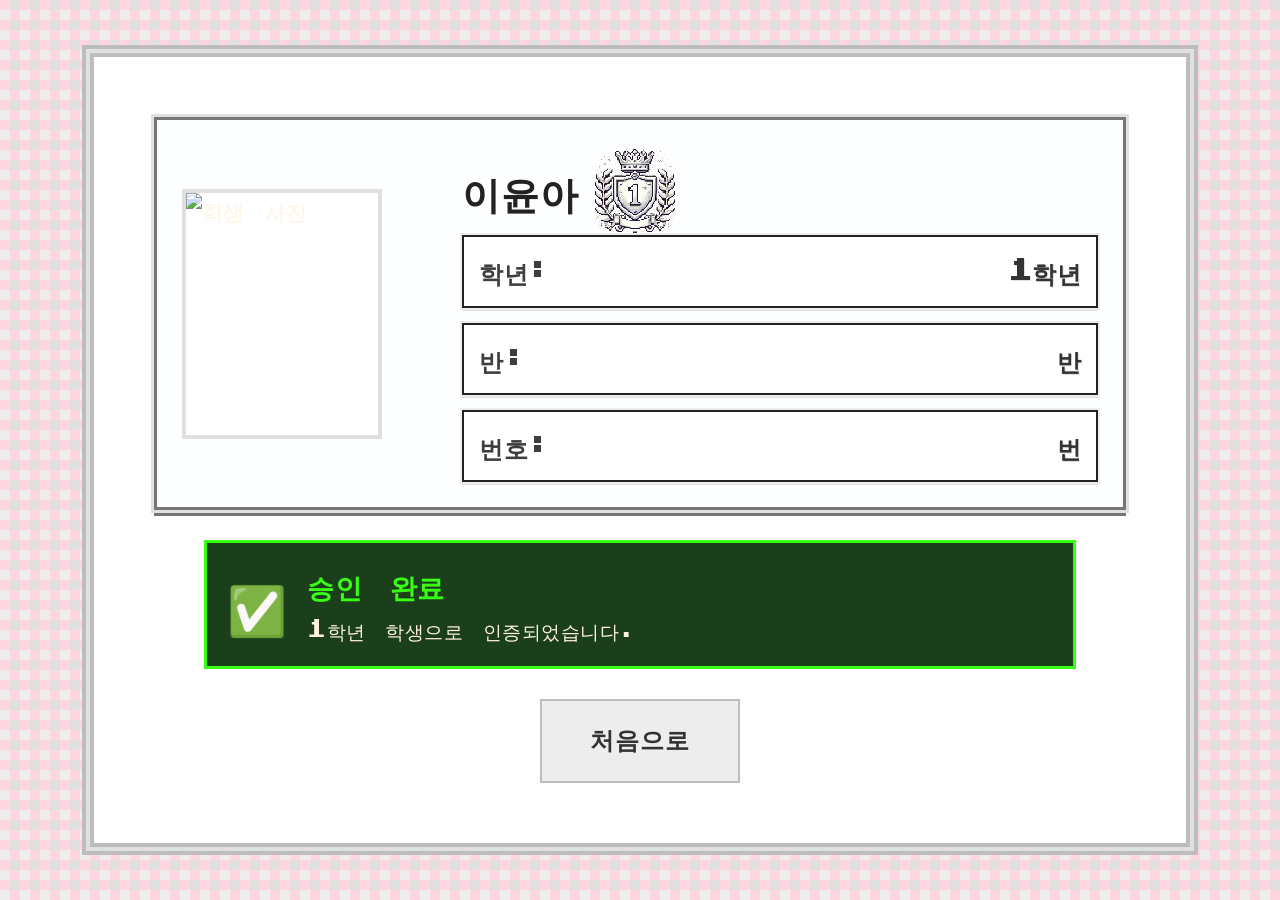
==== grade1.html @ af416626 "Add files via upload" ====
<!DOCTYPE html>
<html lang="ko">

<head>
    <meta charset="UTF-8">
    <meta name="viewport" content="width=device-width, initial-scale=1.0">
    <title>1학년 승인 페이지</title>
    <link rel="stylesheet" href="grade1.css">

</head>

<body>
    <div class="container">


        <div class="student-info-card">
            <div class="student-photo">
                <img src="https://via.placeholder.com/200x250/4A90E2/FFFFFF?text=3학년학생" alt="학생 사진">
                <img class="laptop-img" src="노트북.png" alt="소프트과">
                <img class="robot-img" src="로봇.png" alt="자동화과">
                <img class="반도체-img" src="반도체.png" alt="전자과">
                <img class="pallete-img" src="팔레트.png" alt="디자인과">


            </div>
            <div class="student-details">
                <div class="name-container">
                    <h2 class="student-name">이윤아</h2>

                    <img class="white-badge" src="흰색뱃지.png" alt="흰색뱃지">


                </div>

                <div class="info-grid">

                    <div class="info-item">
                        <label>학년:</label>
                        <span>1학년</span>
                    </div>
                    <div class="info-item">
                        <label>반:</label>
                        <span id="class-number">반</span>
                    </div>
                    <div class="info-item">
                        <label>번호:</label>
                        <span id="student-number">번</span>
                    </div>
                </div>
            </div>
        </div>

        <div class="approval-section">

            <div class="status-card approved">
                <div class="status-icon">✅</div>
                <div class="status-text">
                    <h4>승인 완료</h4>
                    <p>1학년 학생으로 인증되었습니다.</p>
                </div>
            </div>
        </div>

        <div class="action-buttons">

            <button class="btn-secondary" onclick="window.location.href='index.html'">처음으로</button>
        </div>
    </div>

    <script src="approval.js"></script>
</body>

</html>
---- grade1.css ----
/* Google Fonts - 게임 스타일 픽셀 폰트 */
@import url('https://fonts.googleapis.com/css2?family=Press+Start+2P&family=Orbitron:wght@400;700;900&display=swap');

/* 기본 스타일 리셋 */
* {
    margin: 0;
    padding: 0;
    box-sizing: border-box;
}

body {
    font-family: 'Press Start 2P', 'Orbitron', monospace;
    background: linear-gradient(135deg, #FFD6E0 100% 0%, #fff 100%);
    display: flex;
    align-items: center;
    justify-content: center;
    color: #fff3e0;
    padding: 20px;
    line-height: 1.6;
    position: relative;
    overflow: hidden;
    font-size: 1.3rem;
    font-family: 'Press Start 2P', 'Orbitron', monospace;

    /* background: linear-gradient(135deg,  0%, #FFE4EC 30%, #FADADD 60%, ); */
    min-height: 100vh;
    display: flex;
    align-items: center;
    justify-content: center;
    /* color: #333; */
    padding: 20px;
    line-height: 1.6;
    position: relative;
    overflow: hidden;
    font-size: 1.3rem;
}


/* 동적 픽셀 애니메이션 */
body::before {
    content: '';
    position: fixed;
    top: 0;
    left: 0;
    width: 100%;
    height: 100%;
    background-image:
        radial-gradient(circle at 20% 20%, #ededed 1px, transparent 1px),
        radial-gradient(circle at 80% 40%, #e0e0e0 1px, transparent 1px),
        radial-gradient(circle at 40% 80%, #ededed 1px, transparent 1px),
        radial-gradient(circle at 90% 90%, #e0e0e0 1px, transparent 1px);
    background-size: 50px 50px, 30px 30px, 40px 40px, 60px 60px;
    pointer-events: none;
    z-index: -1;
}

/* 추가 픽셀 효과 */
body::after {
    content: '';
    position: fixed;
    top: 0;
    left: 0;
    width: 100%;
    height: 100%;
    background-image:
        linear-gradient(45deg, #ededed 25%, transparent 25%),
        linear-gradient(-45deg, #e0e0e0 25%, transparent 25%),
        linear-gradient(45deg, transparent 75%, #ededed 75%),
        linear-gradient(-45deg, transparent 75%, #e0e0e0 75%);
    background-size: 20px 20px;
    background-position: 0 0, 0 10px, 10px -10px, -10px 0px;
    animation: pixelMove 4s linear infinite;
    pointer-events: none;
    z-index: -1;
}

@keyframes pixelMove {
    0% {
        background-position: 0 0, 0 10px, 10px -10px, -10px 0px;
    }

    100% {
        background-position: 20px 20px, 20px 30px, 30px 10px, 10px 20px;
    }
}

.container {
    border: 4px solid #bdbdbd;
    background: #fff;
    border-radius: 0;
    padding: 60px;
    box-shadow:
        0 0 0 4px #e0e0e0,
        0 0 0 8px #bdbdbd,
        0 8px 0 0 #e0e0e0;
    max-width: 1100px;
    width: 100%;
    animation: slideIn 0.6s ease-out;
    position: relative;
}

/* 카드 테두리 시계방향 애니메이션
.container::before {
    content: '';
    position: absolute;
    top: -2px;
    left: -2px;
    right: -2px;
    bottom: -2px;
    z-index: -1;
    border-radius: 2px;
    background: conic-gradient(#ff9800 0% 0%,
            #ff9800 0% 0%,
            transparent 0% 100%);
    animation: borderSweep 1.2s cubic-bezier(.7, 0, .3, 1) forwards;
} */

/* 애니메이션이 끝나면 평소의 테두리로 고정 */
@keyframes borderSweep {
    0% {
        background: conic-gradient(#bdbdbd 0%, #bdbdbd 0%, transparent 0% 100%);
    }

    100% {
        background: linear-gradient(45deg, #bdbdbd, #e0e0e0, #fff);
    }
}

@keyframes slideIn {
    from {
        opacity: 0;
        transform: translateY(30px);
    }

    to {
        opacity: 1;
        transform: translateY(0);
    }
}


.header {
    text-align: center;
    margin-bottom: 40px;
}

@keyframes titleGlow {
    0% {
        filter: drop-shadow(0 0 5px #e0e0e0);
    }

    100% {
        filter: drop-shadow(0 0 15px #bdbdbd);
    }
}

.title::after {
    content: '';
    position: absolute;
    bottom: -10px;
    left: 50%;
    transform: translateX(-50%);
    width: 80%;
    height: 4px;
    background: linear-gradient(90deg, transparent, #bdbdbd, transparent);
    box-shadow: 0 0 10px #e0e0e0;
    animation: lineGlow 2s ease-in-out infinite alternate;
}

@keyframes lineGlow {
    0% {
        box-shadow: 0 0 10px #e0e0e0;
    }

    100% {
        box-shadow: 0 0 20px #bdbdbd, 0 0 30px #ededed;
    }
}

@keyframes badgeGlow {
    from {
        box-shadow: 0 8px 20px #e0e0e0;
    }

    to {
        box-shadow: 0 12px 30px #ededed;
    }
}

/* 학생 정보 카드 */
.student-info-card {
    display: flex;
    gap: 30px;
    align-items: center;
    padding: 25px;
    background: hsla(0, 0%, 100%, 0.651);
    background: #fcfeffa6;

    border: 3px solid #767676;
    border-radius: 0;
    box-shadow:
        0 0 0 3px #e0e0e0,
        0 6px 0 0#767676;
    margin-bottom: 30px;
    position: relative;
    animation: cardGlow 3s ease-in-out infinite alternate;
}

@keyframes cardGlow {
    0% {
        box-shadow:
            0 0 0 3px #e0e0e0,
            0 6px 0 0 #bdbdbd,
            0 0 10px #ededed;
    }

    100% {
        box-shadow:
            0 0 0 3px #e0e0e0,
            0 6px 0 0 #bdbdbd,
            0 0 20px #ededed;
    }
}

.student-info-card::before {
    content: '';
    position: absolute;
    top: -2px;
    left: -2px;
    right: -2px;
    bottom: -2px;
    background: linear-gradient(45deg, #bdbdbd, #e0e0e0, #fff);
    z-index: -1;
    animation: borderPulse 2s ease-in-out infinite;
}

@keyframes borderPulse {

    0%,
    100% {
        opacity: 0.7;
    }

    50% {
        opacity: 1;
    }
}

.student-photo {
    /* flex-shrink: 0; */
    width: 200px;
    height: 250px;
    border-radius: 0;
    object-fit: cover;
    border: 4px solid #e0e0e0;
    background: #fff;
    image-rendering: pixelated;
    animation: photoGlow 4s ease-in-out infinite alternate;
}

@keyframes photoGlow {
    0% {
        box-shadow:
            0 0 0 4px #ededed,
            0 4px 0 0 #e0e0e0,
            0 0 5px #bdbdbd;
    }

    100% {
        box-shadow:
            0 0 0 4px #ededed,
            0 4px 0 0 #e0e0e0,
            0 0 15px #bdbdbd;
    }
}

.student-photo img {
    /* width: 200px;
    height: 250px;
    border-radius: 20px;
    object-fit: cover;
    border: 5px solid white;
    box-shadow: 0 12px 25px rgba(0, 0, 0, 0.15); */
    image-rendering: pixelated;
}

.laptop-img {
    position: relative;
    z-index: 10;
    width: 100px;
    transform: scaleX(-1) translate(-130px, 150px);
    image-rendering: pixelated;
}

.robot-img {
    position: relative;
    z-index: 10;
    width: 100px;
    transform: scaleX(-1) translate(-130px, 150px);
    image-rendering: pixelated;
    display: none;
}

.반도체-img {
    position: relative;
    z-index: 10;
    width: 100px;
    transform: scaleX(-1) translate(-130px, 150px);
    image-rendering: pixelated;
    display: none;
}

.pallete-img {
    position: relative;
    z-index: 10;
    width: 100px;
    transform: scaleX(-1) translate(-130px, 150px);
    image-rendering: pixelated;
    display: none;
}

.name-container {
    display: flex;
    align-items: center;
}

.white-badge {
    width: 90px;
    margin-left: 10px;
    image-rendering: pixelated;
    animation: badgeFloat 3s ease-in-out infinite;
}

@keyframes badgeFloat {

    0%,
    100% {
        transform: translateY(0px);
    }

    50% {
        transform: translateY(-5px);
    }
}

.student-details {
    flex: 1;
    padding-left: 50px;
}

.student-name {
    font-size: 2.4rem;
    color: #222;
    font-weight: bold;
    letter-spacing: 1px;
    background: none;
    text-shadow: none;
    -webkit-background-clip: unset;
    -webkit-text-fill-color: unset;
    background-clip: unset;
}

/* @keyframes namePulse {
    0% {
        text-shadow:
            2px 2px 0px #008CFF,
            0 0 10px #4FC3F7;
    }

    100% {
        text-shadow:
            2px 2px 0px #008CFF,
            0 0 20px #4FC3F7,
            0 0 30px #B3E5FC;
    }
} */

.info-grid {
    display: grid;
    gap: 15px;
}

.info-item {
    display: flex;
    justify-content: space-between;
    align-items: center;
    padding: 15px;
    border: 2px solid #222;
    border-radius: 0;
    background: #fff;
    box-shadow:
        0 0 0 2px #ededed,
        0 3px 0 0 #e0e0e0;
    position: relative;
    animation: itemGlow 4s ease-in-out infinite alternate;
}

@keyframes itemGlow {
    0% {
        box-shadow:
            0 0 0 2px #ededed,
            0 3px 0 0 #e0e0e0,
            0 0 5px #bdbdbd;
    }

    100% {
        box-shadow:
            0 0 0 2px #ededed,
            0 3px 0 0 #e0e0e0,
            0 0 15px #bdbdbd;
    }
}

/* .info-item:last-child {
    border-bottom: 2px solid #ff9800;
} */

.info-item label {
    font-weight: 600;
    color: #3e3e3e;
    font-size: 1.5rem;
    letter-spacing: 0.5px;
    /* text-shadow: 1px 1px 0px #222; */
}

.info-item span {
    font-weight: bold;
    color: #333;
    font-size: 1.5rem;
    letter-spacing: 0.5px;
    text-shadow: 1px 1px 0px #e0e0e0;
}

/* @keyframes valueGlow {
    0% {
        text-shadow:
            1px 1px 0px #e65100,
            0 0 5px #ff9800;
    }

    100% {
        text-shadow:
            1px 1px 0px #e65100,
            0 0 10px #ff9800,
            0 0 15px #ff5722;
    }
} */

/* 승인 섹션 */
.approval-section {
    margin-bottom: 30px;
}

/* .approval-section h3 {
    font-size: 1.7rem;
    margin-bottom: 20px;
    color: #ff9800;
    text-align: center;
    letter-spacing: 1px;
    text-shadow:
        2px 2px 0px #e65100,
        0 0 10px #ff9800;
    animation: sectionTitleGlow 2s ease-in-out infinite alternate;
} */

/* @keyframes sectionTitleGlow {
    0% {
        text-shadow:
            2px 2px 0px #e65100,
            0 0 10px #ff9800;
    }

    100% {
        text-shadow:
            2px 2px 0px #e65100,
            0 0 20px #ff9800,
            0 0 30px #ff5722;
    }
} */

.status-card {
    display: flex;
    align-items: center;
    gap: 20px;
    padding: 20px;
    border-radius: 0;
    background: #f5f5f5;
    border: 3px solid #bdbdbd;
    /* box-shadow:
        0 0 0 3px #2d1b0f,
        0 6px 0 0 #ff9800; */
    position: relative;
    animation: statusGlow 3s ease-in-out infinite alternate;
}

/* @keyframes statusGlow {
    0% {
        box-shadow:
            0 0 0 3px #2d1b0f,
            0 6px 0 0 #ff9800,
            0 0 10px rgba(255, 152, 0, 0.3);
    }

    100% {
        box-shadow:
            0 0 0 3px #2d1b0f,
            0 6px 0 0 #ff9800,
            0 0 20px rgba(255, 152, 0, 0.6);
    }
} */

.status-card.approved {
    background: #1a3f1a;
    border: 3px solid #39FF14;
    margin: 10px 50px;
    box-shadow: none;
}

.status-card.approved::before {
    display: none !important;
}

.status-icon {
    font-size: 3rem;
    animation: pulse 2s infinite;
    color: #39FF14;
    text-shadow: none;
}

@keyframes pulse {
    0% {
        transform: scale(1);
        /* text-shadow:
            2px 2px 0px #e65100,
            0 0 15px #ff9800; */
    }

    50% {
        transform: scale(1.1);
        /* text-shadow:
            2px 2px 0px #e65100,
            0 0 25px #ff9800; */
    }

    100% {
        transform: scale(1);
        /* text-shadow:
            2px 2px 0px #e65100,
            0 0 15px #ff9800; */
    }
}

.status-text h4 {
    font-size: 1.7rem;
    color: #39FF14;
    margin-bottom: 8px;
    font-weight: bold;
    letter-spacing: 0.5px;
    text-shadow: none;
}

.status-text p {
    color: #fff3e0;
    font-size: 1.2rem;
    margin: 0;
    letter-spacing: 0.5px;
    /* text-shadow: 1px 1px 0px #e65100; */
}

/* 액션 버튼 */
.action-buttons {
    display: flex;
    gap: 20px;
    justify-content: center;
}

.btn-secondary {
    padding: 24px 48px;
    border: none;
    border-radius: 0;
    font-size: 1.5rem;
    font-weight: bold;
    cursor: pointer;
    transition: all 0.2s ease;
    min-width: 140px;
    letter-spacing: 1px;
    font-family: 'Press Start 2P', 'Orbitron', monospace;
    background: #ededed;
    color: #333;
    border: 2px solid #bdbdbd;
    box-shadow: none;
    text-shadow: none;
    position: relative;
    text-transform: uppercase;
    animation: buttonGlow 3s ease-in-out infinite alternate;
}

/* @keyframes buttonGlow {
    0% {
        box-shadow:
            0 0 0 3px #2d1b0f,
            0 6px 0 0 #e65100,
            0 0 5px rgba(255, 152, 0, 0.3);
    }

    100% {
        box-shadow:
            0 0 0 3px #2d1b0f,
            0 6px 0 0 #e65100,
            0 0 15px rgba(255, 152, 0, 0.6);
    }
} */



.btn-secondary:hover {
    background: #fff;
    border-color: #757575;
}


/* 반응형 디자인 */
@media (max-width: 768px) {
    .container {
        padding: 30px 20px;
        margin: 10px;
    }

    .title {
        font-size: 1.2rem;
        letter-spacing: 1px;
    }

    .student-info-card {
        flex-direction: column;
        text-align: center;
        gap: 20px;
    }

    .student-photo img {
        width: 150px;
        height: 200px;
    }

    .student-name {
        font-size: 1rem;
        letter-spacing: 0.5px;
    }

    .info-item label,
    .info-item span {
        font-size: 0.7rem;
    }

    .approval-section h3 {
        font-size: 0.9rem;
    }

    .status-text h4 {
        font-size: 0.8rem;
    }

    .status-text p {
        font-size: 0.7rem;
    }

    .action-buttons {
        flex-direction: column;
        align-items: center;
    }

    .btn-secondary {
        width: 100%;
        max-width: 300px;
        font-size: 0.7rem;
    }
}
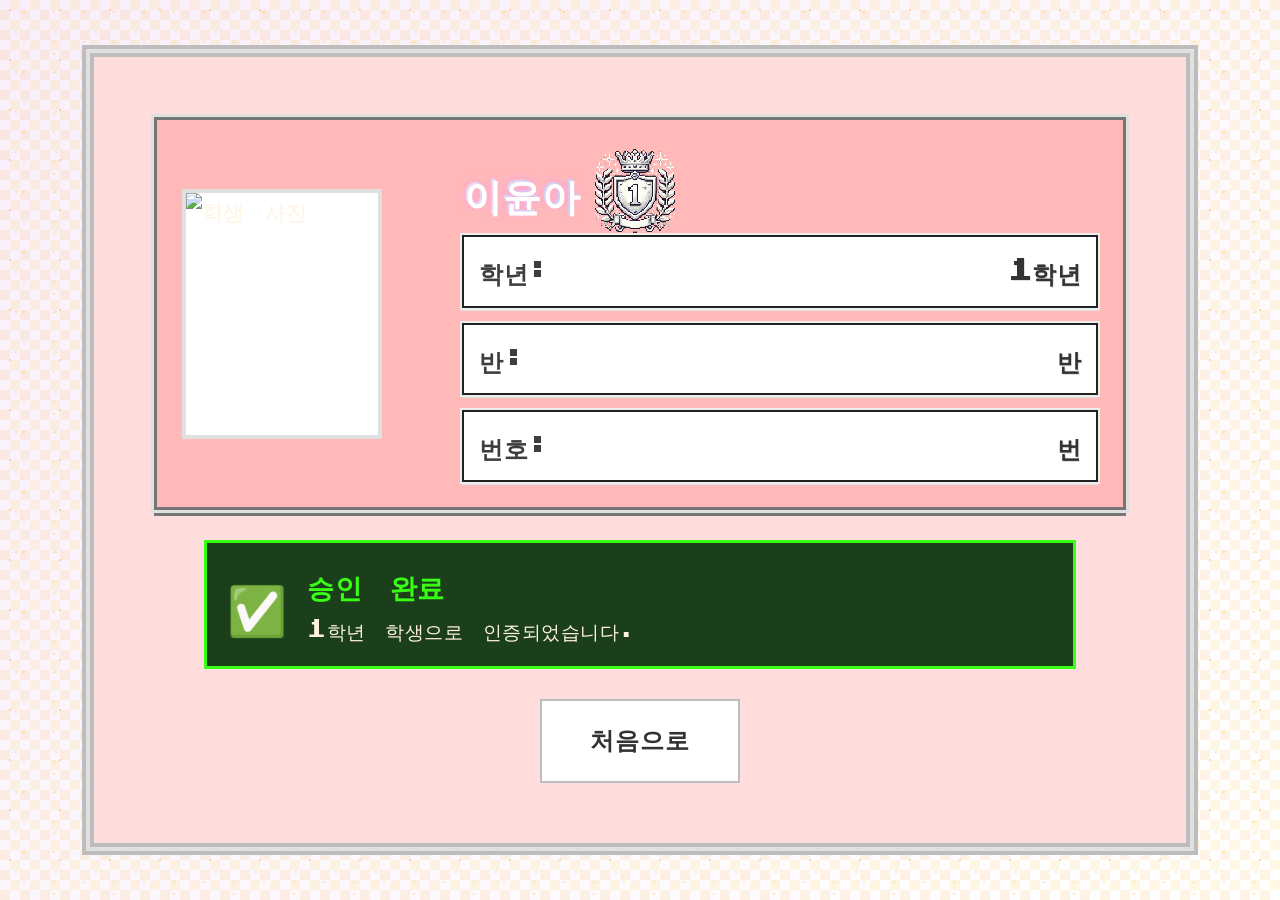
==== commit aa7a31e6: "Add files via upload" ====
--- a/grade1.html
+++ b/grade1.html
@@ -1,73 +1,73 @@
-<!DOCTYPE html>
-<html lang="ko">
-
-<head>
-    <meta charset="UTF-8">
-    <meta name="viewport" content="width=device-width, initial-scale=1.0">
-    <title>1학년 승인 페이지</title>
-    <link rel="stylesheet" href="grade1.css">
-
-</head>
-
-<body>
-    <div class="container">
-
-
-        <div class="student-info-card">
-            <div class="student-photo">
-                <img src="https://via.placeholder.com/200x250/4A90E2/FFFFFF?text=3학년학생" alt="학생 사진">
-                <img class="laptop-img" src="노트북.png" alt="소프트과">
-                <img class="robot-img" src="로봇.png" alt="자동화과">
-                <img class="반도체-img" src="반도체.png" alt="전자과">
-                <img class="pallete-img" src="팔레트.png" alt="디자인과">
-
-
-            </div>
-            <div class="student-details">
-                <div class="name-container">
-                    <h2 class="student-name">이윤아</h2>
-
-                    <img class="white-badge" src="흰색뱃지.png" alt="흰색뱃지">
-
-
-                </div>
-
-                <div class="info-grid">
-
-                    <div class="info-item">
-                        <label>학년:</label>
-                        <span>1학년</span>
-                    </div>
-                    <div class="info-item">
-                        <label>반:</label>
-                        <span id="class-number">반</span>
-                    </div>
-                    <div class="info-item">
-                        <label>번호:</label>
-                        <span id="student-number">번</span>
-                    </div>
-                </div>
-            </div>
-        </div>
-
-        <div class="approval-section">
-
-            <div class="status-card approved">
-                <div class="status-icon">✅</div>
-                <div class="status-text">
-                    <h4>승인 완료</h4>
-                    <p>1학년 학생으로 인증되었습니다.</p>
-                </div>
-            </div>
-        </div>
-
-        <div class="action-buttons">
-
-            <button class="btn-secondary" onclick="window.location.href='index.html'">처음으로</button>
-        </div>
-    </div>
-
-    <script src="approval.js"></script>
-</body>
-
+<!DOCTYPE html>
+<html lang="ko">
+
+<head>
+    <meta charset="UTF-8">
+    <meta name="viewport" content="width=device-width, initial-scale=1.0">
+    <title>1학년 승인 페이지</title>
+    <link rel="stylesheet" href="grade1.css">
+
+</head>
+
+<body>
+    <div class="container">
+
+
+        <div class="student-info-card">
+            <div class="student-photo">
+                <img src="https://via.placeholder.com/200x250/4A90E2/FFFFFF?text=3학년학생" alt="학생 사진">
+                <img class="laptop-img" src="노트북.png" alt="소프트과">
+                <img class="robot-img" src="로봇.png" alt="자동화과">
+                <img class="반도체-img" src="반도체.png" alt="전자과">
+                <img class="pallete-img" src="팔레트.png" alt="디자인과">
+
+
+            </div>
+            <div class="student-details">
+                <div class="name-container">
+                    <h2 class="student-name">이윤아</h2>
+
+                    <img class="white-badge" src="흰색뱃지.png" alt="흰색뱃지">
+
+
+                </div>
+
+                <div class="info-grid">
+
+                    <div class="info-item">
+                        <label>학년:</label>
+                        <span>1학년</span>
+                    </div>
+                    <div class="info-item">
+                        <label>반:</label>
+                        <span id="class-number">반</span>
+                    </div>
+                    <div class="info-item">
+                        <label>번호:</label>
+                        <span id="student-number">번</span>
+                    </div>
+                </div>
+            </div>
+        </div>
+
+        <div class="approval-section">
+
+            <div class="status-card approved">
+                <div class="status-icon">✅</div>
+                <div class="status-text">
+                    <h4>승인 완료</h4>
+                    <p>1학년 학생으로 인증되었습니다.</p>
+                </div>
+            </div>
+        </div>
+
+        <div class="action-buttons">
+
+            <button class="btn-secondary" onclick="window.location.href='index.html'">처음으로</button>
+        </div>
+    </div>
+
+    <script src="approval.js"></script>
+</body>
+
 </html>
--- a/grade1.css
+++ b/grade1.css
@@ -1,677 +1,594 @@
-/* Google Fonts - 게임 스타일 픽셀 폰트 */
-@import url('https://fonts.googleapis.com/css2?family=Press+Start+2P&family=Orbitron:wght@400;700;900&display=swap');
-
-/* 기본 스타일 리셋 */
-* {
-    margin: 0;
-    padding: 0;
-    box-sizing: border-box;
-}
-
-body {
-    font-family: 'Press Start 2P', 'Orbitron', monospace;
-    background: linear-gradient(135deg, #FFD6E0 100% 0%, #fff 100%);
-    display: flex;
-    align-items: center;
-    justify-content: center;
-    color: #fff3e0;
-    padding: 20px;
-    line-height: 1.6;
-    position: relative;
-    overflow: hidden;
-    font-size: 1.3rem;
-    font-family: 'Press Start 2P', 'Orbitron', monospace;
-
-    /* background: linear-gradient(135deg,  0%, #FFE4EC 30%, #FADADD 60%, ); */
-    min-height: 100vh;
-    display: flex;
-    align-items: center;
-    justify-content: center;
-    /* color: #333; */
-    padding: 20px;
-    line-height: 1.6;
-    position: relative;
-    overflow: hidden;
-    font-size: 1.3rem;
-}
-
-
-/* 동적 픽셀 애니메이션 */
-body::before {
-    content: '';
-    position: fixed;
-    top: 0;
-    left: 0;
-    width: 100%;
-    height: 100%;
-    background-image:
-        radial-gradient(circle at 20% 20%, #ededed 1px, transparent 1px),
-        radial-gradient(circle at 80% 40%, #e0e0e0 1px, transparent 1px),
-        radial-gradient(circle at 40% 80%, #ededed 1px, transparent 1px),
-        radial-gradient(circle at 90% 90%, #e0e0e0 1px, transparent 1px);
-    background-size: 50px 50px, 30px 30px, 40px 40px, 60px 60px;
-    pointer-events: none;
-    z-index: -1;
-}
-
-/* 추가 픽셀 효과 */
-body::after {
-    content: '';
-    position: fixed;
-    top: 0;
-    left: 0;
-    width: 100%;
-    height: 100%;
-    background-image:
-        linear-gradient(45deg, #ededed 25%, transparent 25%),
-        linear-gradient(-45deg, #e0e0e0 25%, transparent 25%),
-        linear-gradient(45deg, transparent 75%, #ededed 75%),
-        linear-gradient(-45deg, transparent 75%, #e0e0e0 75%);
-    background-size: 20px 20px;
-    background-position: 0 0, 0 10px, 10px -10px, -10px 0px;
-    animation: pixelMove 4s linear infinite;
-    pointer-events: none;
-    z-index: -1;
-}
-
-@keyframes pixelMove {
-    0% {
-        background-position: 0 0, 0 10px, 10px -10px, -10px 0px;
-    }
-
-    100% {
-        background-position: 20px 20px, 20px 30px, 30px 10px, 10px 20px;
-    }
-}
-
-.container {
-    border: 4px solid #bdbdbd;
-    background: #fff;
-    border-radius: 0;
-    padding: 60px;
-    box-shadow:
-        0 0 0 4px #e0e0e0,
-        0 0 0 8px #bdbdbd,
-        0 8px 0 0 #e0e0e0;
-    max-width: 1100px;
-    width: 100%;
-    animation: slideIn 0.6s ease-out;
-    position: relative;
-}
-
-/* 카드 테두리 시계방향 애니메이션
-.container::before {
-    content: '';
-    position: absolute;
-    top: -2px;
-    left: -2px;
-    right: -2px;
-    bottom: -2px;
-    z-index: -1;
-    border-radius: 2px;
-    background: conic-gradient(#ff9800 0% 0%,
-            #ff9800 0% 0%,
-            transparent 0% 100%);
-    animation: borderSweep 1.2s cubic-bezier(.7, 0, .3, 1) forwards;
-} */
-
-/* 애니메이션이 끝나면 평소의 테두리로 고정 */
-@keyframes borderSweep {
-    0% {
-        background: conic-gradient(#bdbdbd 0%, #bdbdbd 0%, transparent 0% 100%);
-    }
-
-    100% {
-        background: linear-gradient(45deg, #bdbdbd, #e0e0e0, #fff);
-    }
-}
-
-@keyframes slideIn {
-    from {
-        opacity: 0;
-        transform: translateY(30px);
-    }
-
-    to {
-        opacity: 1;
-        transform: translateY(0);
-    }
-}
-
-
-.header {
-    text-align: center;
-    margin-bottom: 40px;
-}
-
-@keyframes titleGlow {
-    0% {
-        filter: drop-shadow(0 0 5px #e0e0e0);
-    }
-
-    100% {
-        filter: drop-shadow(0 0 15px #bdbdbd);
-    }
-}
-
-.title::after {
-    content: '';
-    position: absolute;
-    bottom: -10px;
-    left: 50%;
-    transform: translateX(-50%);
-    width: 80%;
-    height: 4px;
-    background: linear-gradient(90deg, transparent, #bdbdbd, transparent);
-    box-shadow: 0 0 10px #e0e0e0;
-    animation: lineGlow 2s ease-in-out infinite alternate;
-}
-
-@keyframes lineGlow {
-    0% {
-        box-shadow: 0 0 10px #e0e0e0;
-    }
-
-    100% {
-        box-shadow: 0 0 20px #bdbdbd, 0 0 30px #ededed;
-    }
-}
-
-@keyframes badgeGlow {
-    from {
-        box-shadow: 0 8px 20px #e0e0e0;
-    }
-
-    to {
-        box-shadow: 0 12px 30px #ededed;
-    }
-}
-
-/* 학생 정보 카드 */
-.student-info-card {
-    display: flex;
-    gap: 30px;
-    align-items: center;
-    padding: 25px;
-    background: hsla(0, 0%, 100%, 0.651);
-    background: #fcfeffa6;
-
-    border: 3px solid #767676;
-    border-radius: 0;
-    box-shadow:
-        0 0 0 3px #e0e0e0,
-        0 6px 0 0#767676;
-    margin-bottom: 30px;
-    position: relative;
-    animation: cardGlow 3s ease-in-out infinite alternate;
-}
-
-@keyframes cardGlow {
-    0% {
-        box-shadow:
-            0 0 0 3px #e0e0e0,
-            0 6px 0 0 #bdbdbd,
-            0 0 10px #ededed;
-    }
-
-    100% {
-        box-shadow:
-            0 0 0 3px #e0e0e0,
-            0 6px 0 0 #bdbdbd,
-            0 0 20px #ededed;
-    }
-}
-
-.student-info-card::before {
-    content: '';
-    position: absolute;
-    top: -2px;
-    left: -2px;
-    right: -2px;
-    bottom: -2px;
-    background: linear-gradient(45deg, #bdbdbd, #e0e0e0, #fff);
-    z-index: -1;
-    animation: borderPulse 2s ease-in-out infinite;
-}
-
-@keyframes borderPulse {
-
-    0%,
-    100% {
-        opacity: 0.7;
-    }
-
-    50% {
-        opacity: 1;
-    }
-}
-
-.student-photo {
-    /* flex-shrink: 0; */
-    width: 200px;
-    height: 250px;
-    border-radius: 0;
-    object-fit: cover;
-    border: 4px solid #e0e0e0;
-    background: #fff;
-    image-rendering: pixelated;
-    animation: photoGlow 4s ease-in-out infinite alternate;
-}
-
-@keyframes photoGlow {
-    0% {
-        box-shadow:
-            0 0 0 4px #ededed,
-            0 4px 0 0 #e0e0e0,
-            0 0 5px #bdbdbd;
-    }
-
-    100% {
-        box-shadow:
-            0 0 0 4px #ededed,
-            0 4px 0 0 #e0e0e0,
-            0 0 15px #bdbdbd;
-    }
-}
-
-.student-photo img {
-    /* width: 200px;
-    height: 250px;
-    border-radius: 20px;
-    object-fit: cover;
-    border: 5px solid white;
-    box-shadow: 0 12px 25px rgba(0, 0, 0, 0.15); */
-    image-rendering: pixelated;
-}
-
-.laptop-img {
-    position: relative;
-    z-index: 10;
-    width: 100px;
-    transform: scaleX(-1) translate(-130px, 150px);
-    image-rendering: pixelated;
-}
-
-.robot-img {
-    position: relative;
-    z-index: 10;
-    width: 100px;
-    transform: scaleX(-1) translate(-130px, 150px);
-    image-rendering: pixelated;
-    display: none;
-}
-
-.반도체-img {
-    position: relative;
-    z-index: 10;
-    width: 100px;
-    transform: scaleX(-1) translate(-130px, 150px);
-    image-rendering: pixelated;
-    display: none;
-}
-
-.pallete-img {
-    position: relative;
-    z-index: 10;
-    width: 100px;
-    transform: scaleX(-1) translate(-130px, 150px);
-    image-rendering: pixelated;
-    display: none;
-}
-
-.name-container {
-    display: flex;
-    align-items: center;
-}
-
-.white-badge {
-    width: 90px;
-    margin-left: 10px;
-    image-rendering: pixelated;
-    animation: badgeFloat 3s ease-in-out infinite;
-}
-
-@keyframes badgeFloat {
-
-    0%,
-    100% {
-        transform: translateY(0px);
-    }
-
-    50% {
-        transform: translateY(-5px);
-    }
-}
-
-.student-details {
-    flex: 1;
-    padding-left: 50px;
-}
-
-.student-name {
-    font-size: 2.4rem;
-    color: #222;
-    font-weight: bold;
-    letter-spacing: 1px;
-    background: none;
-    text-shadow: none;
-    -webkit-background-clip: unset;
-    -webkit-text-fill-color: unset;
-    background-clip: unset;
-}
-
-/* @keyframes namePulse {
-    0% {
-        text-shadow:
-            2px 2px 0px #008CFF,
-            0 0 10px #4FC3F7;
-    }
-
-    100% {
-        text-shadow:
-            2px 2px 0px #008CFF,
-            0 0 20px #4FC3F7,
-            0 0 30px #B3E5FC;
-    }
-} */
-
-.info-grid {
-    display: grid;
-    gap: 15px;
-}
-
-.info-item {
-    display: flex;
-    justify-content: space-between;
-    align-items: center;
-    padding: 15px;
-    border: 2px solid #222;
-    border-radius: 0;
-    background: #fff;
-    box-shadow:
-        0 0 0 2px #ededed,
-        0 3px 0 0 #e0e0e0;
-    position: relative;
-    animation: itemGlow 4s ease-in-out infinite alternate;
-}
-
-@keyframes itemGlow {
-    0% {
-        box-shadow:
-            0 0 0 2px #ededed,
-            0 3px 0 0 #e0e0e0,
-            0 0 5px #bdbdbd;
-    }
-
-    100% {
-        box-shadow:
-            0 0 0 2px #ededed,
-            0 3px 0 0 #e0e0e0,
-            0 0 15px #bdbdbd;
-    }
-}
-
-/* .info-item:last-child {
-    border-bottom: 2px solid #ff9800;
-} */
-
-.info-item label {
-    font-weight: 600;
-    color: #3e3e3e;
-    font-size: 1.5rem;
-    letter-spacing: 0.5px;
-    /* text-shadow: 1px 1px 0px #222; */
-}
-
-.info-item span {
-    font-weight: bold;
-    color: #333;
-    font-size: 1.5rem;
-    letter-spacing: 0.5px;
-    text-shadow: 1px 1px 0px #e0e0e0;
-}
-
-/* @keyframes valueGlow {
-    0% {
-        text-shadow:
-            1px 1px 0px #e65100,
-            0 0 5px #ff9800;
-    }
-
-    100% {
-        text-shadow:
-            1px 1px 0px #e65100,
-            0 0 10px #ff9800,
-            0 0 15px #ff5722;
-    }
-} */
-
-/* 승인 섹션 */
-.approval-section {
-    margin-bottom: 30px;
-}
-
-/* .approval-section h3 {
-    font-size: 1.7rem;
-    margin-bottom: 20px;
-    color: #ff9800;
-    text-align: center;
-    letter-spacing: 1px;
-    text-shadow:
-        2px 2px 0px #e65100,
-        0 0 10px #ff9800;
-    animation: sectionTitleGlow 2s ease-in-out infinite alternate;
-} */
-
-/* @keyframes sectionTitleGlow {
-    0% {
-        text-shadow:
-            2px 2px 0px #e65100,
-            0 0 10px #ff9800;
-    }
-
-    100% {
-        text-shadow:
-            2px 2px 0px #e65100,
-            0 0 20px #ff9800,
-            0 0 30px #ff5722;
-    }
-} */
-
-.status-card {
-    display: flex;
-    align-items: center;
-    gap: 20px;
-    padding: 20px;
-    border-radius: 0;
-    background: #f5f5f5;
-    border: 3px solid #bdbdbd;
-    /* box-shadow:
-        0 0 0 3px #2d1b0f,
-        0 6px 0 0 #ff9800; */
-    position: relative;
-    animation: statusGlow 3s ease-in-out infinite alternate;
-}
-
-/* @keyframes statusGlow {
-    0% {
-        box-shadow:
-            0 0 0 3px #2d1b0f,
-            0 6px 0 0 #ff9800,
-            0 0 10px rgba(255, 152, 0, 0.3);
-    }
-
-    100% {
-        box-shadow:
-            0 0 0 3px #2d1b0f,
-            0 6px 0 0 #ff9800,
-            0 0 20px rgba(255, 152, 0, 0.6);
-    }
-} */
-
-.status-card.approved {
-    background: #1a3f1a;
-    border: 3px solid #39FF14;
-    margin: 10px 50px;
-    box-shadow: none;
-}
-
-.status-card.approved::before {
-    display: none !important;
-}
-
-.status-icon {
-    font-size: 3rem;
-    animation: pulse 2s infinite;
-    color: #39FF14;
-    text-shadow: none;
-}
-
-@keyframes pulse {
-    0% {
-        transform: scale(1);
-        /* text-shadow:
-            2px 2px 0px #e65100,
-            0 0 15px #ff9800; */
-    }
-
-    50% {
-        transform: scale(1.1);
-        /* text-shadow:
-            2px 2px 0px #e65100,
-            0 0 25px #ff9800; */
-    }
-
-    100% {
-        transform: scale(1);
-        /* text-shadow:
-            2px 2px 0px #e65100,
-            0 0 15px #ff9800; */
-    }
-}
-
-.status-text h4 {
-    font-size: 1.7rem;
-    color: #39FF14;
-    margin-bottom: 8px;
-    font-weight: bold;
-    letter-spacing: 0.5px;
-    text-shadow: none;
-}
-
-.status-text p {
-    color: #fff3e0;
-    font-size: 1.2rem;
-    margin: 0;
-    letter-spacing: 0.5px;
-    /* text-shadow: 1px 1px 0px #e65100; */
-}
-
-/* 액션 버튼 */
-.action-buttons {
-    display: flex;
-    gap: 20px;
-    justify-content: center;
-}
-
-.btn-secondary {
-    padding: 24px 48px;
-    border: none;
-    border-radius: 0;
-    font-size: 1.5rem;
-    font-weight: bold;
-    cursor: pointer;
-    transition: all 0.2s ease;
-    min-width: 140px;
-    letter-spacing: 1px;
-    font-family: 'Press Start 2P', 'Orbitron', monospace;
-    background: #ededed;
-    color: #333;
-    border: 2px solid #bdbdbd;
-    box-shadow: none;
-    text-shadow: none;
-    position: relative;
-    text-transform: uppercase;
-    animation: buttonGlow 3s ease-in-out infinite alternate;
-}
-
-/* @keyframes buttonGlow {
-    0% {
-        box-shadow:
-            0 0 0 3px #2d1b0f,
-            0 6px 0 0 #e65100,
-            0 0 5px rgba(255, 152, 0, 0.3);
-    }
-
-    100% {
-        box-shadow:
-            0 0 0 3px #2d1b0f,
-            0 6px 0 0 #e65100,
-            0 0 15px rgba(255, 152, 0, 0.6);
-    }
-} */
-
-
-
-.btn-secondary:hover {
-    background: #fff;
-    border-color: #757575;
-}
-
-
-/* 반응형 디자인 */
-@media (max-width: 768px) {
-    .container {
-        padding: 30px 20px;
-        margin: 10px;
-    }
-
-    .title {
-        font-size: 1.2rem;
-        letter-spacing: 1px;
-    }
-
-    .student-info-card {
-        flex-direction: column;
-        text-align: center;
-        gap: 20px;
-    }
-
-    .student-photo img {
-        width: 150px;
-        height: 200px;
-    }
-
-    .student-name {
-        font-size: 1rem;
-        letter-spacing: 0.5px;
-    }
-
-    .info-item label,
-    .info-item span {
-        font-size: 0.7rem;
-    }
-
-    .approval-section h3 {
-        font-size: 0.9rem;
-    }
-
-    .status-text h4 {
-        font-size: 0.8rem;
-    }
-
-    .status-text p {
-        font-size: 0.7rem;
-    }
-
-    .action-buttons {
-        flex-direction: column;
-        align-items: center;
-    }
-
-    .btn-secondary {
-        width: 100%;
-        max-width: 300px;
-        font-size: 0.7rem;
-    }
+/* Google Fonts - 게임 스타일 픽셀 폰트 */
+@import url('https://fonts.googleapis.com/css2?family=Press+Start+2P&family=Orbitron:wght@400;700;900&display=swap');
+
+/* 기본 스타일 리셋 */
+* {
+    margin: 0;
+    padding: 0;
+    box-sizing: border-box;
+}
+
+body {
+    font-family: 'Press Start 2P', 'Orbitron', monospace;
+    background: linear-gradient(135deg, #f9effb 0%, #ffffff 100%);
+    min-height: 100vh;
+    display: flex;
+    align-items: center;
+    justify-content: center;
+    color: #fff3e0;
+    padding: 20px;
+    line-height: 1.6;
+    position: relative;
+    overflow: hidden;
+    font-size: 1.3rem;
+}
+
+
+/* 동적 픽셀 애니메이션 */
+body::before {
+    content: '';
+    position: fixed;
+    top: 0;
+    left: 0;
+    width: 100%;
+    height: 100%;
+    background-image:
+        radial-gradient(circle at 20% 20%, rgba(255, 152, 0, 0.3) 1px, transparent 1px),
+        radial-gradient(circle at 80% 40%, rgba(255, 193, 7, 0.3) 1px, transparent 1px),
+        radial-gradient(circle at 40% 80%, rgba(255, 152, 0, 0.3) 1px, transparent 1px),
+        radial-gradient(circle at 90% 90%, rgba(255, 193, 7, 0.3) 1px, transparent 1px);
+    background-size: 50px 50px, 30px 30px, 40px 40px, 60px 60px;
+    pointer-events: none;
+    z-index: -1;
+}
+
+/* 추가 픽셀 효과 */
+body::after {
+    content: '';
+    position: fixed;
+    top: 0;
+    left: 0;
+    width: 100%;
+    height: 100%;
+    background-image:
+        linear-gradient(45deg, rgba(255, 152, 0, 0.1) 25%, transparent 25%),
+        linear-gradient(-45deg, rgba(255, 193, 7, 0.1) 25%, transparent 25%),
+        linear-gradient(45deg, transparent 75%, rgba(255, 152, 0, 0.1) 75%),
+        linear-gradient(-45deg, transparent 75%, rgba(255, 193, 7, 0.1) 75%);
+    background-size: 20px 20px;
+    background-position: 0 0, 0 10px, 10px -10px, -10px 0px;
+    animation: pixelMove 4s linear infinite;
+    pointer-events: none;
+    z-index: -1;
+}
+
+@keyframes pixelMove {
+    0% {
+        background-position: 0 0, 0 10px, 10px -10px, -10px 0px;
+    }
+
+    100% {
+        background-position: 20px 20px, 20px 30px, 30px 10px, 10px 20px;
+    }
+}
+
+
+.container {
+    border: 4px solid #bdbdbd;
+    background: #ffdddd;
+    border-radius: 0;
+    padding: 60px;
+    box-shadow:
+        0 0 0 4px #e0e0e0,
+        0 0 0 8px #bdbdbd,
+        0 8px 0 0 #e0e0e0;
+    max-width: 1100px;
+    width: 100%;
+    animation: slideIn 0.6s ease-out;
+    position: relative;
+}
+
+/* 카드 테두리 시계방향 애니메이션
+.container::before {
+    content: '';
+    position: absolute;
+    top: -2px;
+    left: -2px;
+    right: -2px;
+    bottom: -2px;
+    z-index: -1;
+    border-radius: 2px;
+    background: conic-gradient(#ff9800 0% 0%,
+            #ff9800 0% 0%,
+            transparent 0% 100%);
+    animation: borderSweep 1.2s cubic-bezier(.7, 0, .3, 1) forwards;
+} */
+
+/* 애니메이션이 끝나면 평소의 테두리로 고정 */
+@keyframes borderSweep {
+    0% {
+        background: conic-gradient(#bdbdbd 0%, #bdbdbd 0%, transparent 0% 100%);
+    }
+
+    100% {
+        background: linear-gradient(45deg, #bdbdbd, #e0e0e0, #fff);
+    }
+}
+
+@keyframes slideIn {
+    from {
+        opacity: 0;
+        transform: translateY(30px);
+    }
+
+    to {
+        opacity: 1;
+        transform: translateY(0);
+    }
+}
+
+
+.header {
+    text-align: center;
+    margin-bottom: 40px;
+}
+
+@keyframes titleGlow {
+    0% {
+        filter: drop-shadow(0 0 5px #e0e0e0);
+    }
+
+    100% {
+        filter: drop-shadow(0 0 15px #bdbdbd);
+    }
+}
+
+.title::after {
+    content: '';
+    position: absolute;
+    bottom: -10px;
+    left: 50%;
+    transform: translateX(-50%);
+    width: 80%;
+    height: 4px;
+    background: linear-gradient(90deg, transparent, #bdbdbd, transparent);
+    box-shadow: 0 0 10px #e0e0e0;
+    animation: lineGlow 2s ease-in-out infinite alternate;
+}
+
+@keyframes lineGlow {
+    0% {
+        box-shadow: 0 0 10px #e0e0e0;
+    }
+
+    100% {
+        box-shadow: 0 0 20px #bdbdbd, 0 0 30px #ededed;
+    }
+}
+
+@keyframes badgeGlow {
+    from {
+        box-shadow: 0 8px 20px #e0e0e0;
+    }
+
+    to {
+        box-shadow: 0 12px 30px #ededed;
+    }
+}
+
+/* 학생 정보 카드 */
+.student-info-card {
+    display: flex;
+    gap: 30px;
+    align-items: center;
+    padding: 25px;
+    background: hsla(0, 0%, 100%, 0.651);
+    background: #ffa7a7a6;
+
+    border: 3px solid #767676;
+    border-radius: 0;
+    box-shadow:
+        0 0 0 3px #e0e0e0,
+        0 6px 0 0#767676;
+    margin-bottom: 30px;
+    position: relative;
+    animation: cardGlow 3s ease-in-out infinite alternate;
+}
+
+@keyframes cardGlow {
+    0% {
+        box-shadow:
+            0 0 0 3px #e0e0e0,
+            0 6px 0 0 #bdbdbd,
+            0 0 10px #ededed;
+    }
+
+    100% {
+        box-shadow:
+            0 0 0 3px #e0e0e0,
+            0 6px 0 0 #bdbdbd,
+            0 0 20px #ededed;
+    }
+}
+
+.student-info-card::before {
+    content: '';
+    position: absolute;
+    top: -2px;
+    left: -2px;
+    right: -2px;
+    bottom: -2px;
+    background: linear-gradient(45deg, #bdbdbd, #e0e0e0, #fff);
+    z-index: -1;
+    animation: borderPulse 2s ease-in-out infinite;
+}
+
+@keyframes borderPulse {
+
+    0%,
+    100% {
+        opacity: 0.7;
+    }
+
+    50% {
+        opacity: 1;
+    }
+}
+
+.student-photo {
+    /* flex-shrink: 0; */
+    width: 200px;
+    height: 250px;
+    border-radius: 0;
+    object-fit: cover;
+    border: 4px solid #e0e0e0;
+    background: #fff;
+    image-rendering: pixelated;
+    animation: photoGlow 4s ease-in-out infinite alternate;
+}
+
+@keyframes photoGlow {
+    0% {
+        box-shadow:
+            0 0 0 4px #ededed,
+            0 4px 0 0 #e0e0e0,
+            0 0 5px #bdbdbd;
+    }
+
+    100% {
+        box-shadow:
+            0 0 0 4px #ededed,
+            0 4px 0 0 #e0e0e0,
+            0 0 15px #bdbdbd;
+    }
+}
+
+.student-photo img {
+    /* width: 200px;
+    height: 250px;
+    border-radius: 20px;
+    object-fit: cover;
+    border: 5px solid white;
+    box-shadow: 0 12px 25px rgba(0, 0, 0, 0.15); */
+    image-rendering: pixelated;
+}
+
+.laptop-img {
+    position: relative;
+    z-index: 10;
+    width: 100px;
+    transform: scaleX(-1) translate(-130px, 150px);
+    image-rendering: pixelated;
+}
+
+.robot-img {
+    position: relative;
+    z-index: 10;
+    width: 100px;
+    transform: scaleX(-1) translate(-130px, 150px);
+    image-rendering: pixelated;
+    display: none;
+}
+
+.반도체-img {
+    position: relative;
+    z-index: 10;
+    width: 100px;
+    transform: scaleX(-1) translate(-130px, 150px);
+    image-rendering: pixelated;
+    display: none;
+}
+
+.pallete-img {
+    position: relative;
+    z-index: 10;
+    width: 100px;
+    transform: scaleX(-1) translate(-130px, 150px);
+    image-rendering: pixelated;
+    display: none;
+}
+
+.name-container {
+    display: flex;
+    align-items: center;
+}
+
+.white-badge {
+    width: 90px;
+    margin-left: 10px;
+    image-rendering: pixelated;
+    animation: badgeFloat 3s ease-in-out infinite;
+}
+
+@keyframes badgeFloat {
+
+    0%,
+    100% {
+        transform: translateY(0px);
+    }
+
+    50% {
+        transform: translateY(-5px);
+    }
+}
+
+.student-details {
+    flex: 1;
+    padding-left: 50px;
+}
+
+.student-name {
+    font-size: 2.4rem;
+    color: #ffffff;
+    font-weight: bold;
+    letter-spacing: 1px;
+    text-shadow: 2px 2px 0px #ffffff, 0 0 10px #f9a2df;
+    animation: namePulse 2s ease-in-out infinite alternate;
+    background: linear-gradient(90deg, #E3F6FF 0%, #B3E5FC 100%);
+    -webkit-background-clip: text;
+    -webkit-text-fill-color: transparent;
+    background-clip: text;
+}
+
+.info-grid {
+    display: grid;
+    gap: 15px;
+}
+
+.info-item {
+    display: flex;
+    justify-content: space-between;
+    align-items: center;
+    padding: 15px;
+    border: 2px solid #222;
+    border-radius: 0;
+    background: #fff;
+    box-shadow:
+        0 0 0 2px #ededed,
+        0 3px 0 0 #e0e0e0;
+    position: relative;
+    animation: itemGlow 4s ease-in-out infinite alternate;
+}
+
+@keyframes itemGlow {
+    0% {
+        box-shadow:
+            0 0 0 2px #ededed,
+            0 3px 0 0 #e0e0e0,
+            0 0 5px #bdbdbd;
+    }
+
+    100% {
+        box-shadow:
+            0 0 0 2px #ededed,
+            0 3px 0 0 #e0e0e0,
+            0 0 15px #bdbdbd;
+    }
+}
+
+/* .info-item:last-child {
+    border-bottom: 2px solid #ff9800;
+} */
+
+.info-item label {
+    font-weight: 600;
+    color: #3e3e3e;
+    font-size: 1.5rem;
+    letter-spacing: 0.5px;
+    /* text-shadow: 1px 1px 0px #222; */
+}
+
+.info-item span {
+    font-weight: bold;
+    color: #333;
+    font-size: 1.5rem;
+    letter-spacing: 0.5px;
+    text-shadow: 1px 1px 0px #e0e0e0;
+}
+
+/* @keyframes valueGlow {
+    0% {
+        text-shadow:
+            1px 1px 0px #e65100,
+            0 0 5px #ff9800;
+    }
+
+    100% {
+        text-shadow:
+            1px 1px 0px #e65100,
+            0 0 10px #ff9800,
+            0 0 15px #ff5722;
+    }
+} */
+
+/* 승인 섹션 */
+.approval-section {
+    margin-bottom: 30px;
+}
+
+
+.status-card {
+    display: flex;
+    align-items: center;
+    gap: 20px;
+    padding: 20px;
+    border-radius: 0;
+    background: #f5f5f5;
+    border: 3px solid #bdbdbd;
+    /* box-shadow:
+        0 0 0 3px #2d1b0f,
+        0 6px 0 0 #ff9800; */
+    position: relative;
+    animation: statusGlow 3s ease-in-out infinite alternate;
+}
+
+
+.status-card.approved {
+    background: #1a3f1a;
+    border: 3px solid #39FF14;
+    margin: 10px 50px;
+    box-shadow: none;
+}
+
+.status-card.approved::before {
+    display: none !important;
+}
+
+.status-icon {
+    font-size: 3rem;
+    animation: pulse 2s infinite;
+    color: #39FF14;
+    text-shadow: none;
+}
+
+@keyframes pulse {
+    0% {
+        transform: scale(1);
+        /* text-shadow:
+            2px 2px 0px #e65100,
+            0 0 15px #ff9800; */
+    }
+
+    50% {
+        transform: scale(1.1);
+        /* text-shadow:
+            2px 2px 0px #e65100,
+            0 0 25px #ff9800; */
+    }
+
+    100% {
+        transform: scale(1);
+        /* text-shadow:
+            2px 2px 0px #e65100,
+            0 0 15px #ff9800; */
+    }
+}
+
+.status-text h4 {
+    font-size: 1.7rem;
+    color: #39FF14;
+    margin-bottom: 8px;
+    font-weight: bold;
+    letter-spacing: 0.5px;
+    text-shadow: none;
+}
+
+.status-text p {
+    color: #fff3e0;
+    font-size: 1.2rem;
+    margin: 0;
+    letter-spacing: 0.5px;
+
+}
+
+/* 액션 버튼 */
+.action-buttons {
+    display: flex;
+    gap: 20px;
+    justify-content: center;
+}
+
+.btn-secondary {
+    padding: 24px 48px;
+    border: none;
+    border-radius: 0;
+    font-size: 1.5rem;
+    font-weight: bold;
+    cursor: pointer;
+    transition: all 0.2s ease;
+    min-width: 140px;
+    letter-spacing: 1px;
+    font-family: 'Press Start 2P', 'Orbitron', monospace;
+    background: #ffffff;
+    color: #333;
+    border: 2px solid #bdbdbd;
+    box-shadow: none;
+    text-shadow: none;
+    position: relative;
+    text-transform: uppercase;
+    animation: buttonGlow 3s ease-in-out infinite alternate;
+}
+
+
+.btn-secondary:hover {
+    background: #fff;
+    border-color: #757575;
+}
+
+
+/* 반응형 디자인 */
+@media (max-width: 768px) {
+    .container {
+        padding: 30px 20px;
+        margin: 10px;
+    }
+
+    .title {
+        font-size: 1.2rem;
+        letter-spacing: 1px;
+    }
+
+    .student-info-card {
+        flex-direction: column;
+        text-align: center;
+        gap: 20px;
+    }
+
+    .student-photo img {
+        width: 150px;
+        height: 200px;
+    }
+
+    .student-name {
+        font-size: 1rem;
+        letter-spacing: 0.5px;
+    }
+
+    .info-item label,
+    .info-item span {
+        font-size: 0.7rem;
+    }
+
+    .approval-section h3 {
+        font-size: 0.9rem;
+    }
+
+    .status-text h4 {
+        font-size: 0.8rem;
+    }
+
+    .status-text p {
+        font-size: 0.7rem;
+    }
+
+    .action-buttons {
+        flex-direction: column;
+        align-items: center;
+    }
+
+    .btn-secondary {
+        width: 100%;
+        max-width: 300px;
+        font-size: 0.7rem;
+    }
 }
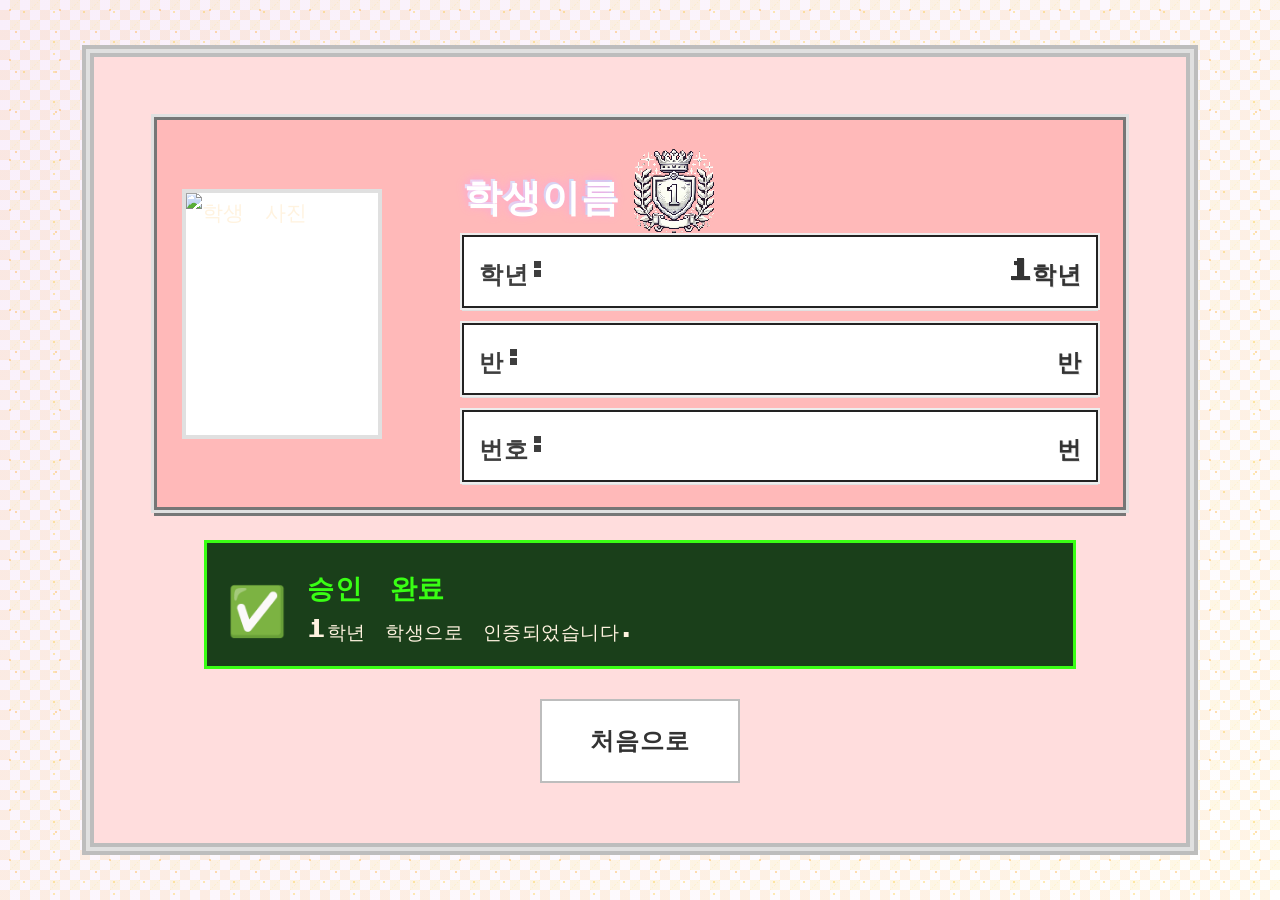
==== commit bd5f87a1: "Add files via upload" ====
--- a/grade1.html
+++ b/grade1.html
@@ -25,7 +25,7 @@
             </div>
             <div class="student-details">
                 <div class="name-container">
-                    <h2 class="student-name">이윤아</h2>
+                    <h2 class="student-name">학생이름</h2>
 
                     <img class="white-badge" src="흰색뱃지.png" alt="흰색뱃지">
 
